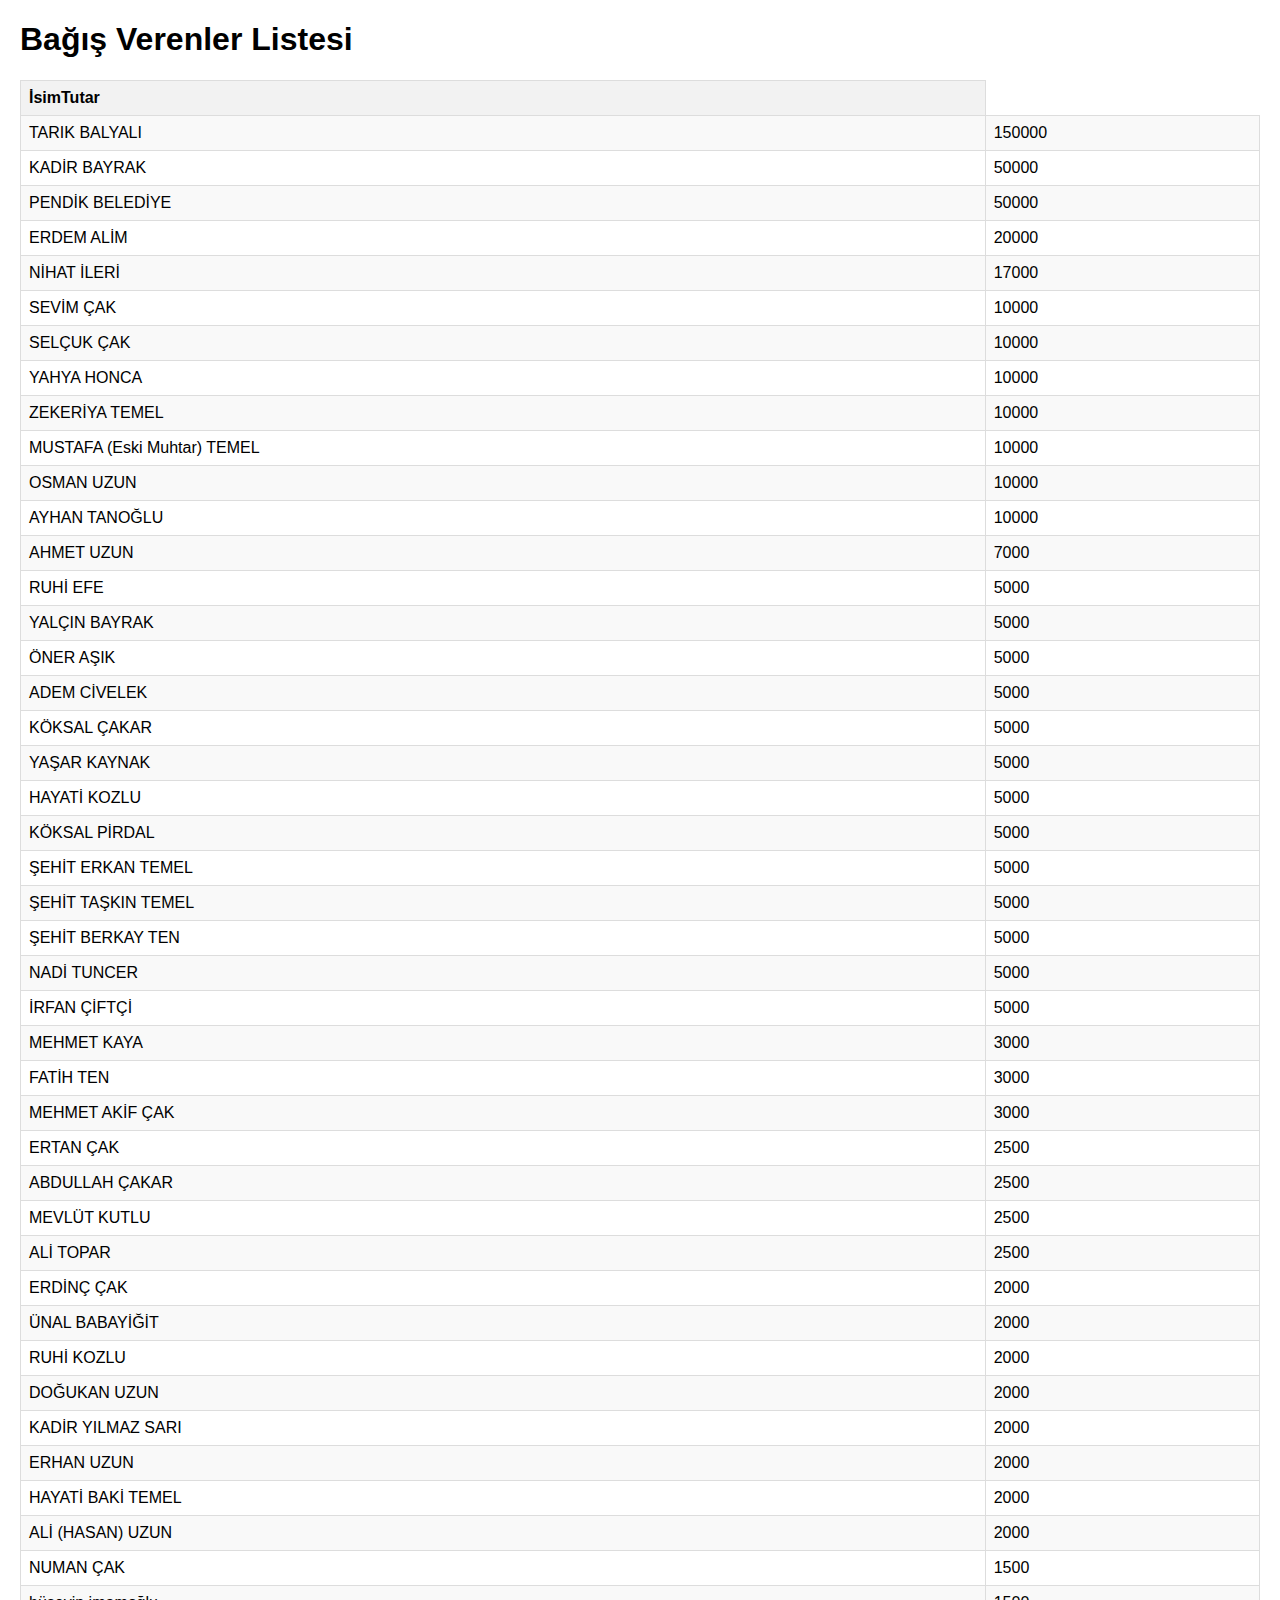
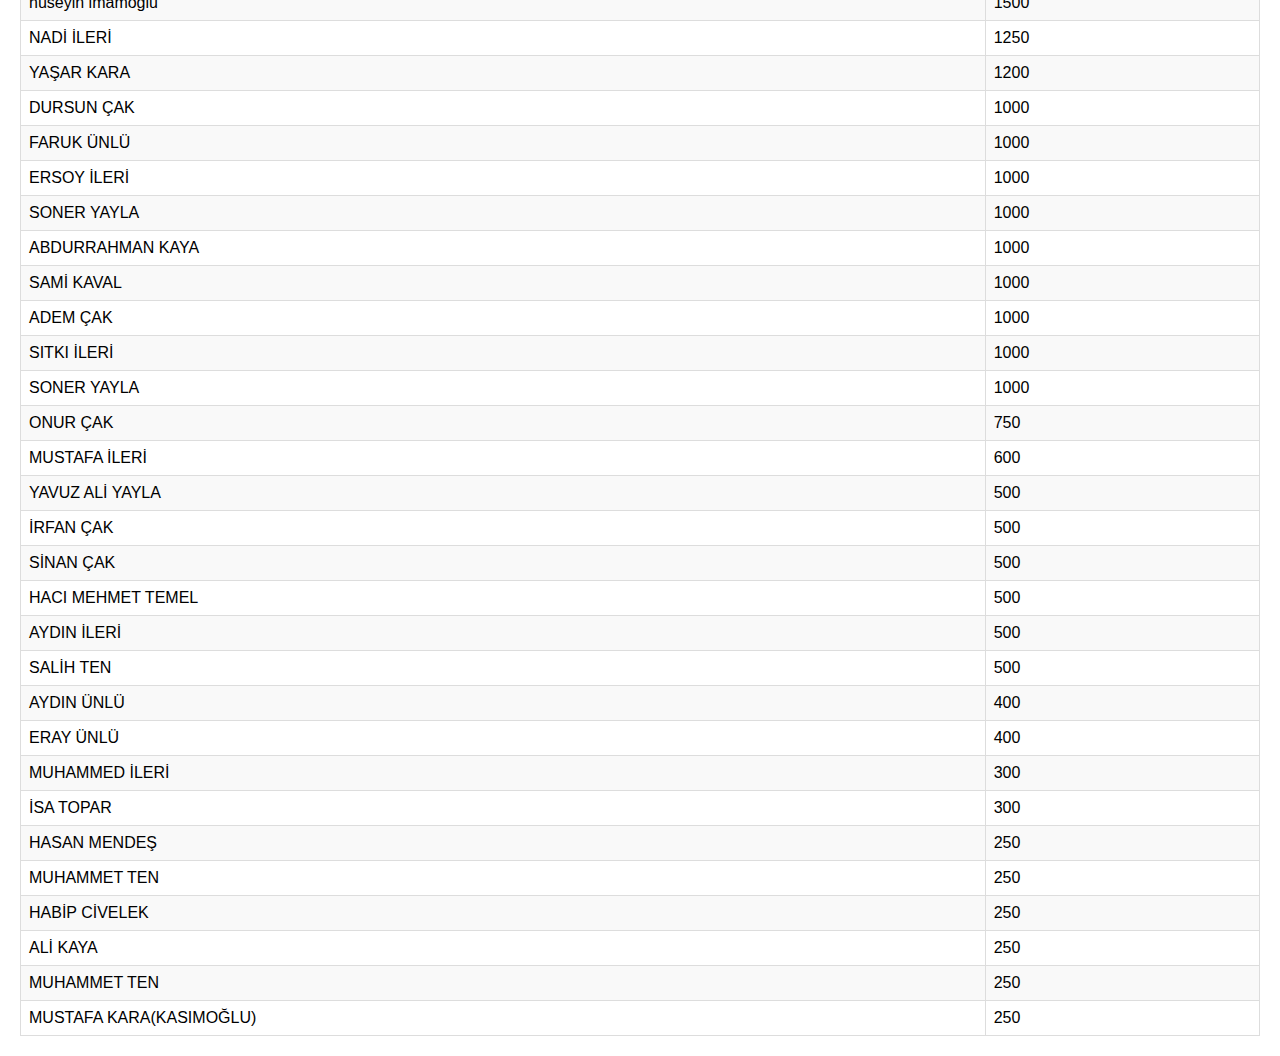
==== bagis.html @ b7a8adcb "Update bagis.html" ====
<!DOCTYPE html>
<html lang="en">
<head>
    <meta charset="UTF-8">
    <meta name="viewport" content="width=device-width, initial-scale=1.0">
    <title>Data Table</title>
    <style>
        body {
            font-family: Arial, sans-serif;
            margin: 20px;
        }
        table {
            width: 100%;
            border-collapse: collapse;
        }
        th, td {
            border: 1px solid #ddd;
            padding: 8px;
            text-align: left;
        }
        th {
            background-color: #f2f2f2;
        }
        tr:nth-child(even) {
            background-color: #f9f9f9;
        }
    </style>
</head>
<body>
    <h1>Bağış Verenler Listesi</h1>
    <table>
        <thead>
            <tr>
                <th>İsim</        <tbody>Tutar</<tbody>
            <tr><td>TARIK BALYALI</td><td>150000</td></tr>
            <tr><td>KADİR BAYRAK</td><td>50000</td></tr>
            <tr><td>PENDİK BELEDİYE</td><td>50000</td></tr>
            <tr><td>ERDEM ALİM</td><td>20000</td></tr>
            <tr><td>NİHAT İLERİ</td><td>17000</td></tr>
            <tr><td>SEVİM ÇAK</td><td>10000</td></tr>
            <tr><td>SELÇUK ÇAK</td><td>10000</td></tr>
            <tr><td>YAHYA HONCA</td><td>10000</td></tr>
            <tr><td>ZEKERİYA TEMEL</td><td>10000</td></tr>
            <tr><td>MUSTAFA (Eski Muhtar) TEMEL</td><td>10000</td></tr>
            <tr><td>OSMAN UZUN</td><td>10000</td></tr>
            <tr><td>AYHAN TANOĞLU</td><td>10000</td></tr>
            <tr><td>AHMET UZUN</td><td>7000</td></tr>
            <tr><td>RUHİ EFE</td><td>5000</td></tr>
            <tr><td>YALÇIN BAYRAK</td><td>5000</td></tr>
            <tr><td>ÖNER AŞIK</td><td>5000</td></tr>
            <tr><td>ADEM CİVELEK</td><td>5000</td></tr>
            <tr><td>KÖKSAL ÇAKAR</td><td>5000</td></tr>
            <tr><td>YAŞAR KAYNAK</td><td>5000</td></tr>
            <tr><td>HAYATİ KOZLU</td><td>5000</td></tr>
            <tr><td>KÖKSAL PİRDAL</td><td>5000</td></tr>
            <tr><td>ŞEHİT ERKAN TEMEL</td><td>5000</td></tr>
            <tr><td>ŞEHİT TAŞKIN TEMEL</td><td>5000</td></tr>
            <tr><td>ŞEHİT BERKAY TEN</td><td>5000</td></tr>
            <tr><td>NADİ TUNCER</td><td>5000</td></tr>
            <tr><td>İRFAN ÇİFTÇİ</td><td>5000</td></tr>
            <tr><td>MEHMET KAYA</td><td>3000</td></tr>
            <tr><td>FATİH TEN</td><td>3000</td></tr>
            <tr><td>MEHMET AKİF ÇAK</td><td>3000</td></tr>
            <tr><td>ERTAN ÇAK</td><td>2500</td></tr>
            <tr><td>ABDULLAH ÇAKAR</td><td>2500</td></tr>
            <tr><td>MEVLÜT KUTLU</td><td>2500</td></tr>
            <tr><td>ALİ TOPAR</td><td>2500</td></tr>
            <tr><td>ERDİNÇ ÇAK</td><td>2000</td></tr>
            <tr><td>ÜNAL BABAYİĞİT</td><td>2000</td></tr>
            <tr><td>RUHİ KOZLU</td><td>2000</td></tr>
            <tr><td>DOĞUKAN UZUN</td><td>2000</td></tr>
            <tr><td>KADİR YILMAZ SARI</td><td>2000</td></tr>
            <tr><td>ERHAN UZUN</td><td>2000</td></tr>
            <tr><td>HAYATİ BAKİ TEMEL</td><td>2000</td></tr>
            <tr><td>ALİ (HASAN) UZUN</td><td>2000</td></tr>
            <tr><td>NUMAN ÇAK</td><td>1500</td></tr>
            <tr><td>hüseyin imamoğlu</td><td>1500</td></tr>
            <tr><td>NADİ İLERİ</td><td>1250</td></tr>
            <tr><td>YAŞAR KARA</td><td>1200</td></tr>
            <tr><td>DURSUN ÇAK</td><td>1000</td></tr>
            <tr><td>FARUK ÜNLÜ</td><td>1000</td></tr>
            <tr><td>ERSOY İLERİ</td><td>1000</td></tr>
            <tr><td>SONER YAYLA</td><td>1000</td></tr>
            <tr><td>ABDURRAHMAN KAYA</td><td>1000</td></tr>
            <tr><td>SAMİ KAVAL</td><td>1000</td></tr>
            <tr><td>ADEM ÇAK</td><td>1000</td></tr>
            <tr><td>SITKI İLERİ</td><td>1000</td></tr>
            <tr><td>SONER YAYLA</td><td>1000</td></tr>
            <tr><td>ONUR ÇAK</td><td>750</td></tr>
            <tr><td>MUSTAFA İLERİ</td><td>600</td></tr>
            <tr><td>YAVUZ ALİ YAYLA</td><td>500</td></tr>
            <tr><td>İRFAN ÇAK</td><td>500</td></tr>
            <tr><td>SİNAN ÇAK</td><td>500</td></tr>
            <tr><td>HACI MEHMET TEMEL</td><td>500</td></tr>
            <tr><td>AYDIN İLERİ</td><td>500</td></tr>
            <tr><td>SALİH TEN</td><td>500</td></tr>
            <tr><td>AYDIN ÜNLÜ</td><td>400</td></tr>
            <tr><td>ERAY ÜNLÜ</td><td>400</td></tr>
            <tr><td>MUHAMMED İLERİ</td><td>300</td></tr>
            <tr><td>İSA TOPAR</td><td>300</td></tr>
            <tr><td>HASAN MENDEŞ</td><td>250</td></tr>
            <tr><td>MUHAMMET TEN</td><td>250</td></tr>
            <tr><td>HABİP CİVELEK</td><td>250</td></tr>
            <tr><td>ALİ KAYA</td><td>250</td></tr>
            <tr><td>MUHAMMET TEN</td><td>250</td></tr>
            <tr><td>MUSTAFA KARA(KASIMOĞLU)</td><td>250</td></tr>
        </tbody>
    </table>
</body>
</html>
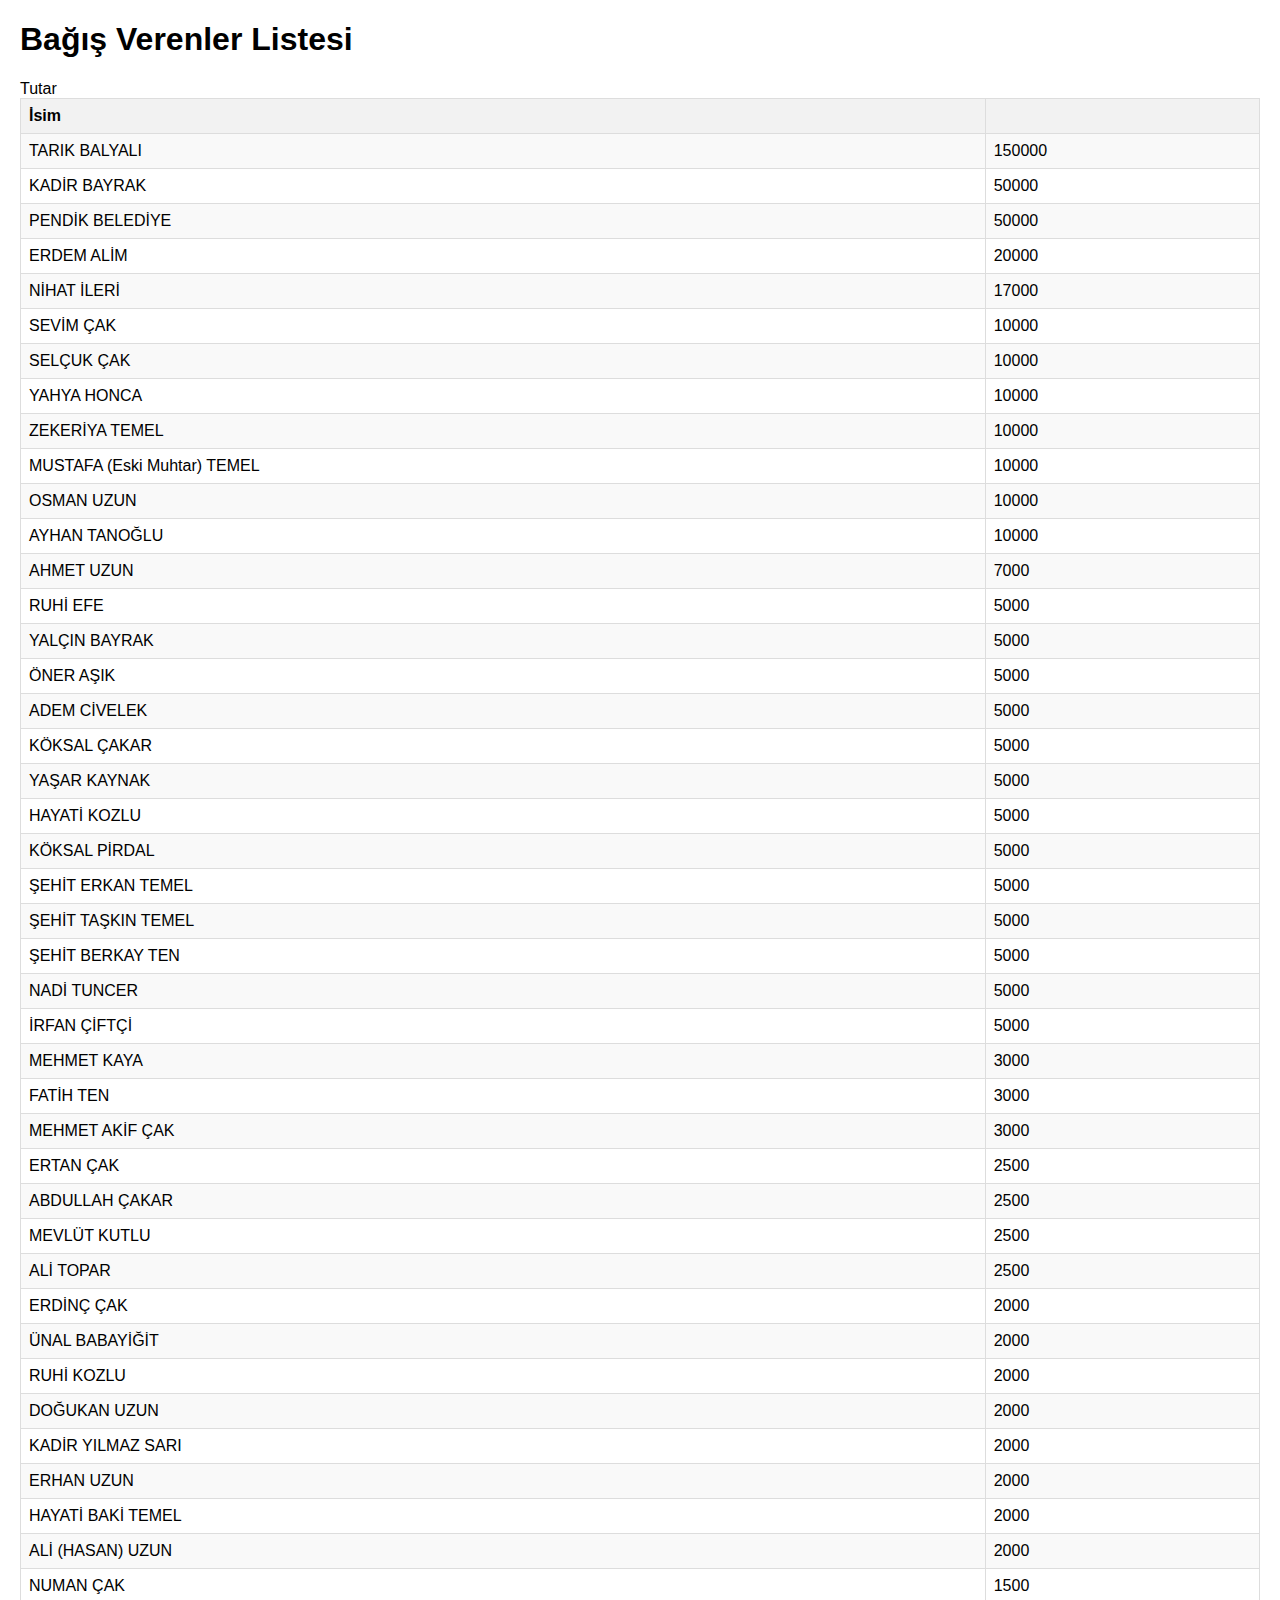
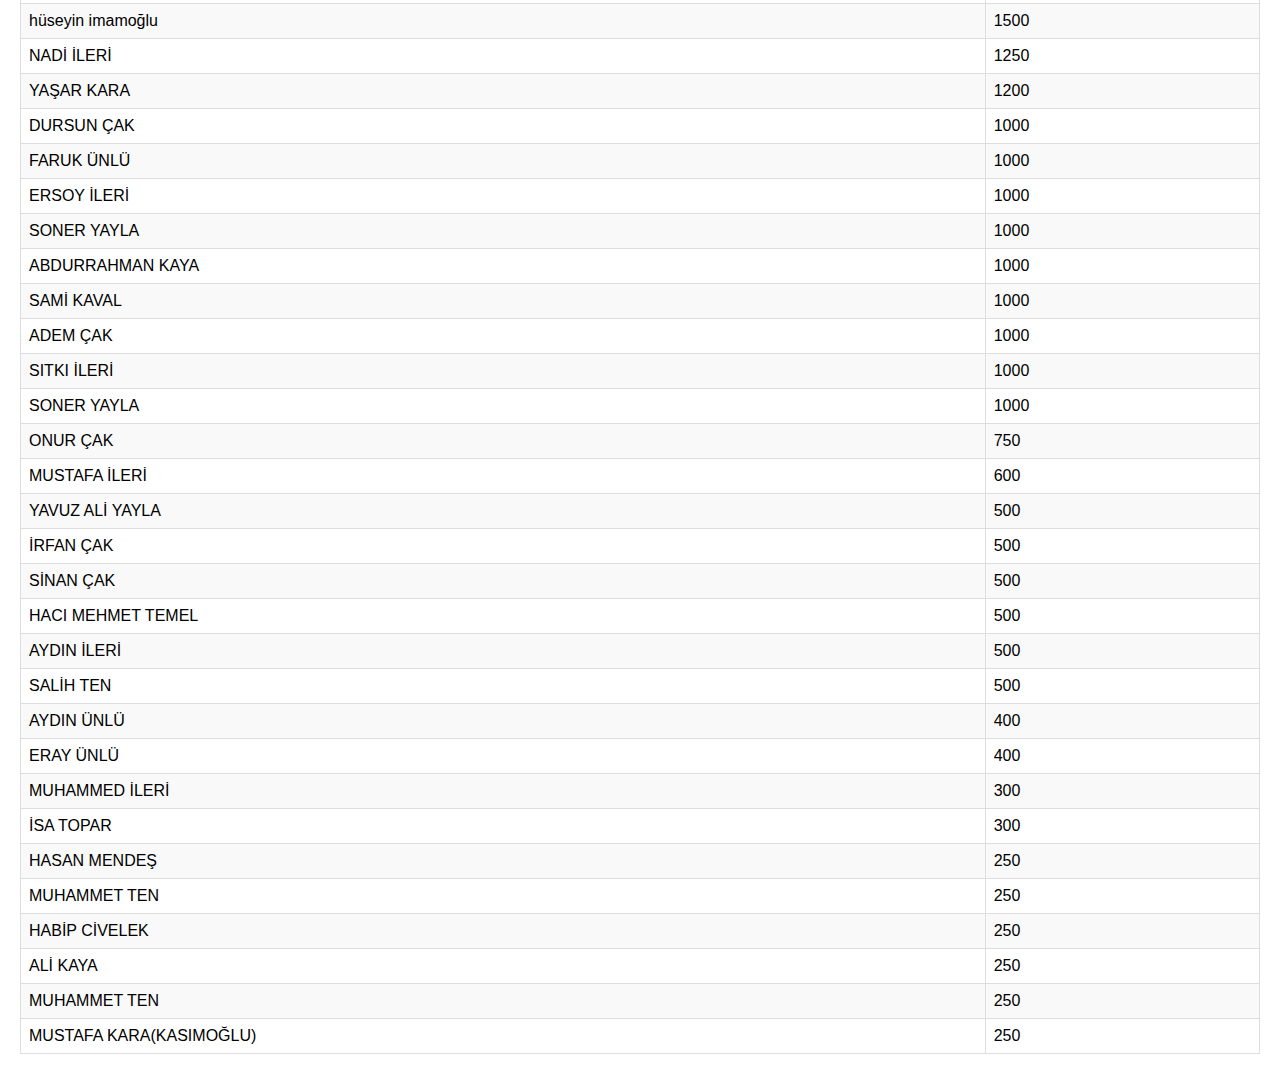
==== commit fb062eaa: "Update bagis.html" ====
--- a/bagis.html
+++ b/bagis.html
@@ -31,7 +31,7 @@
     <table>
         <thead>
             <tr>
-                <th>İsim</        <tbody>Tutar</<tbody>
+                <th>İsim</        <tbody><th></th>Tutar</<tbody>
             <tr><td>TARIK BALYALI</td><td>150000</td></tr>
             <tr><td>KADİR BAYRAK</td><td>50000</td></tr>
             <tr><td>PENDİK BELEDİYE</td><td>50000</td></tr>
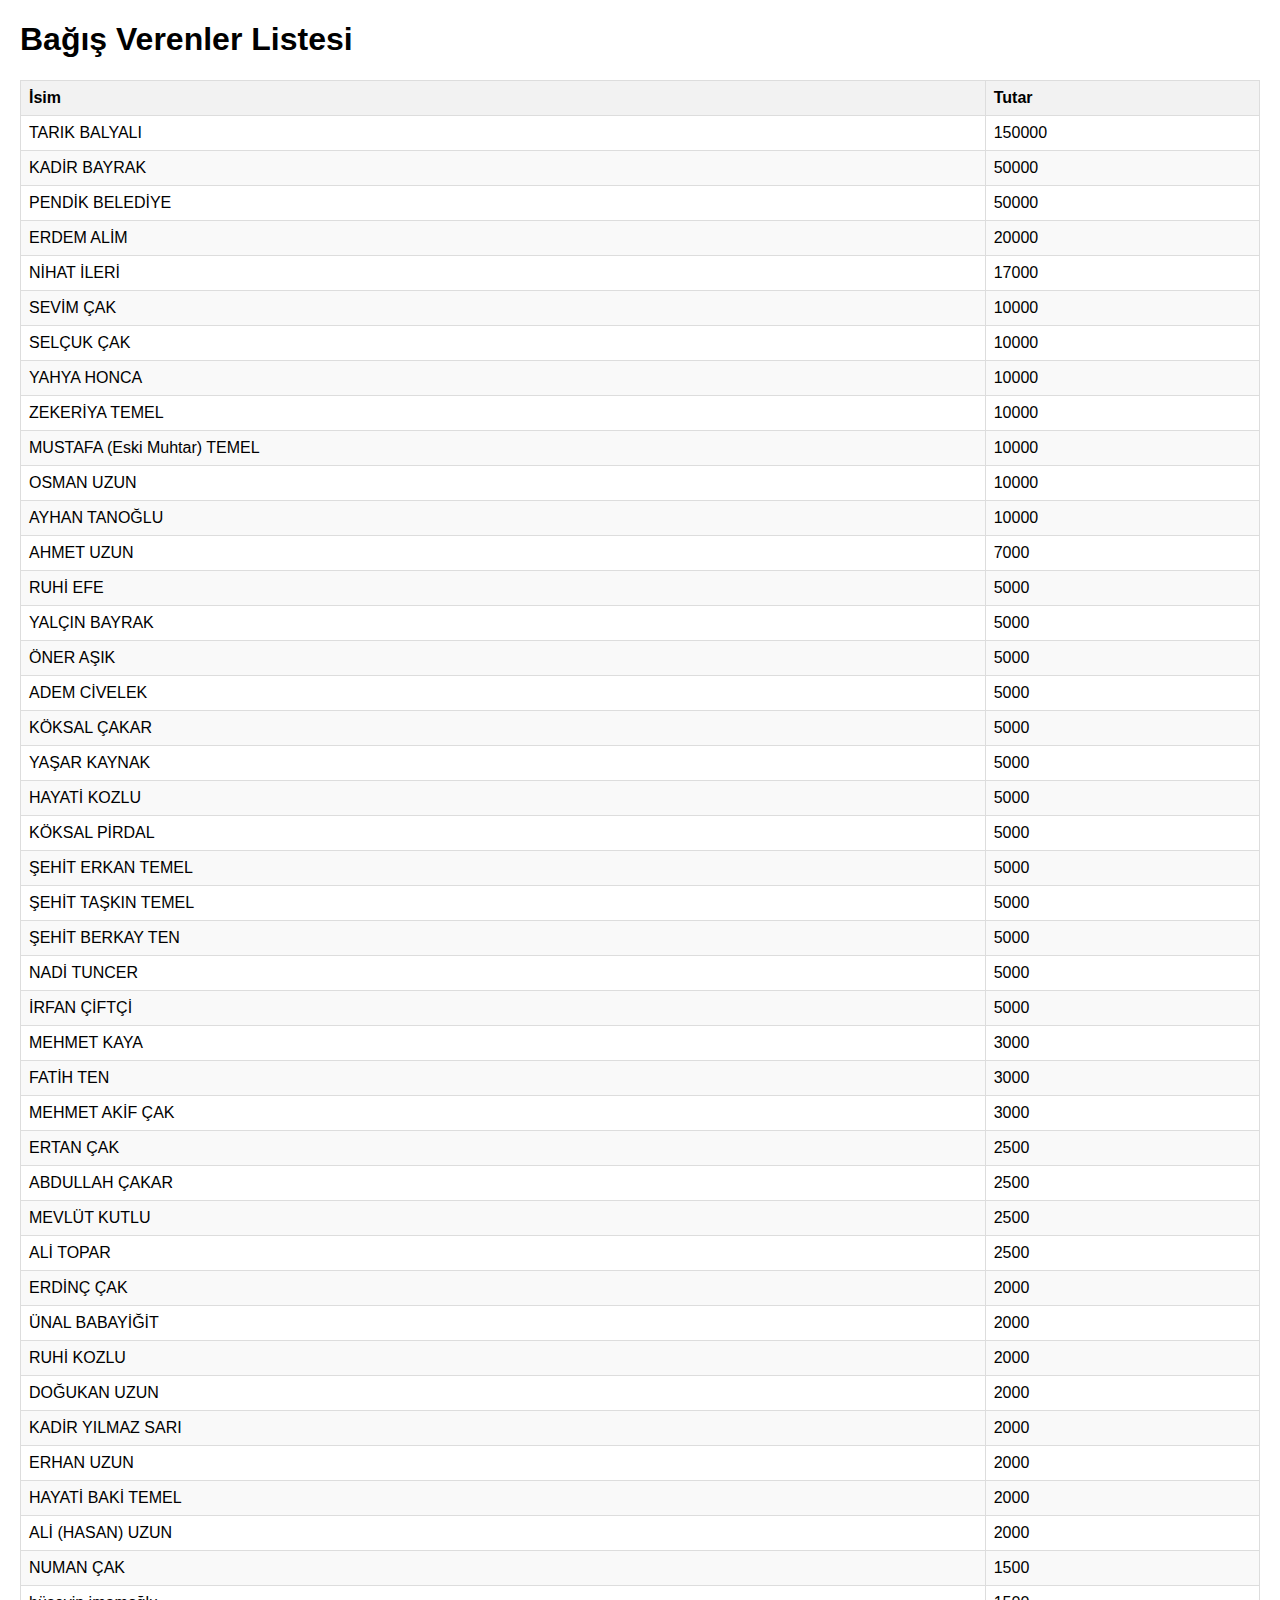
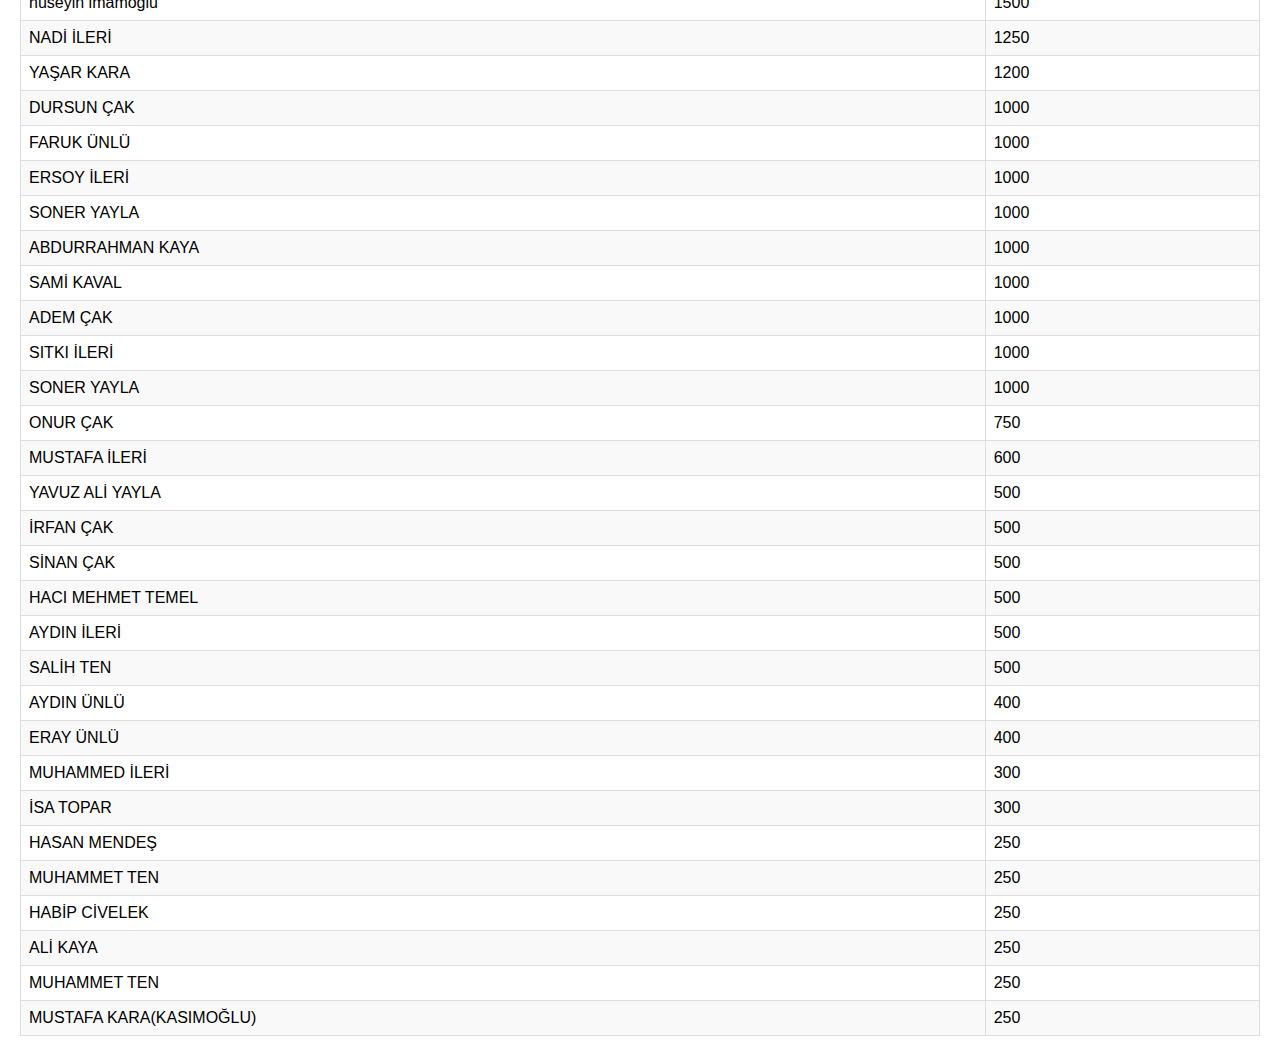
==== commit 3ae4c418: "Update bagis.html" ====
--- a/bagis.html
+++ b/bagis.html
@@ -31,7 +31,11 @@
     <table>
         <thead>
             <tr>
-                <th>İsim</        <tbody><th></th>Tutar</<tbody>
+                <th>İsim</th>
+                <th>Tutar</th>
+            </tr>
+        </thead>
+                    <tbody>
             <tr><td>TARIK BALYALI</td><td>150000</td></tr>
             <tr><td>KADİR BAYRAK</td><td>50000</td></tr>
             <tr><td>PENDİK BELEDİYE</td><td>50000</td></tr>
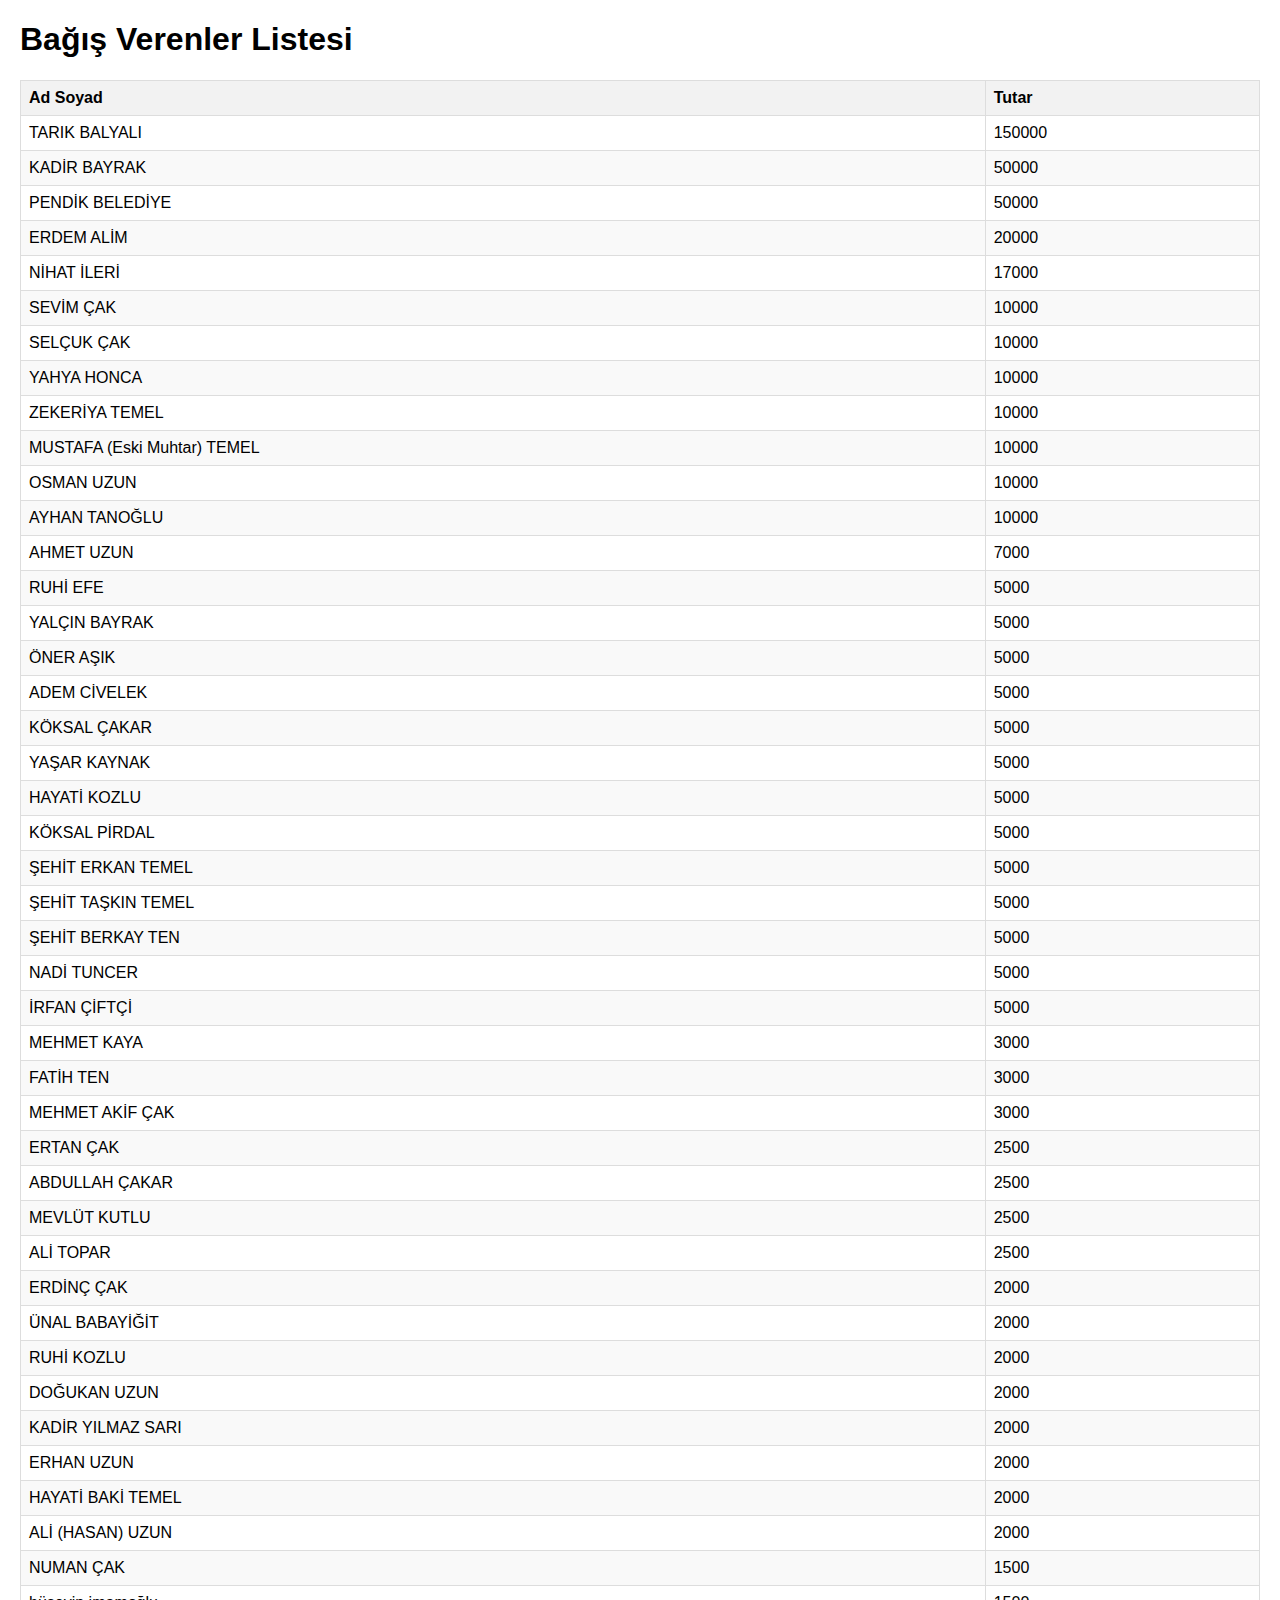
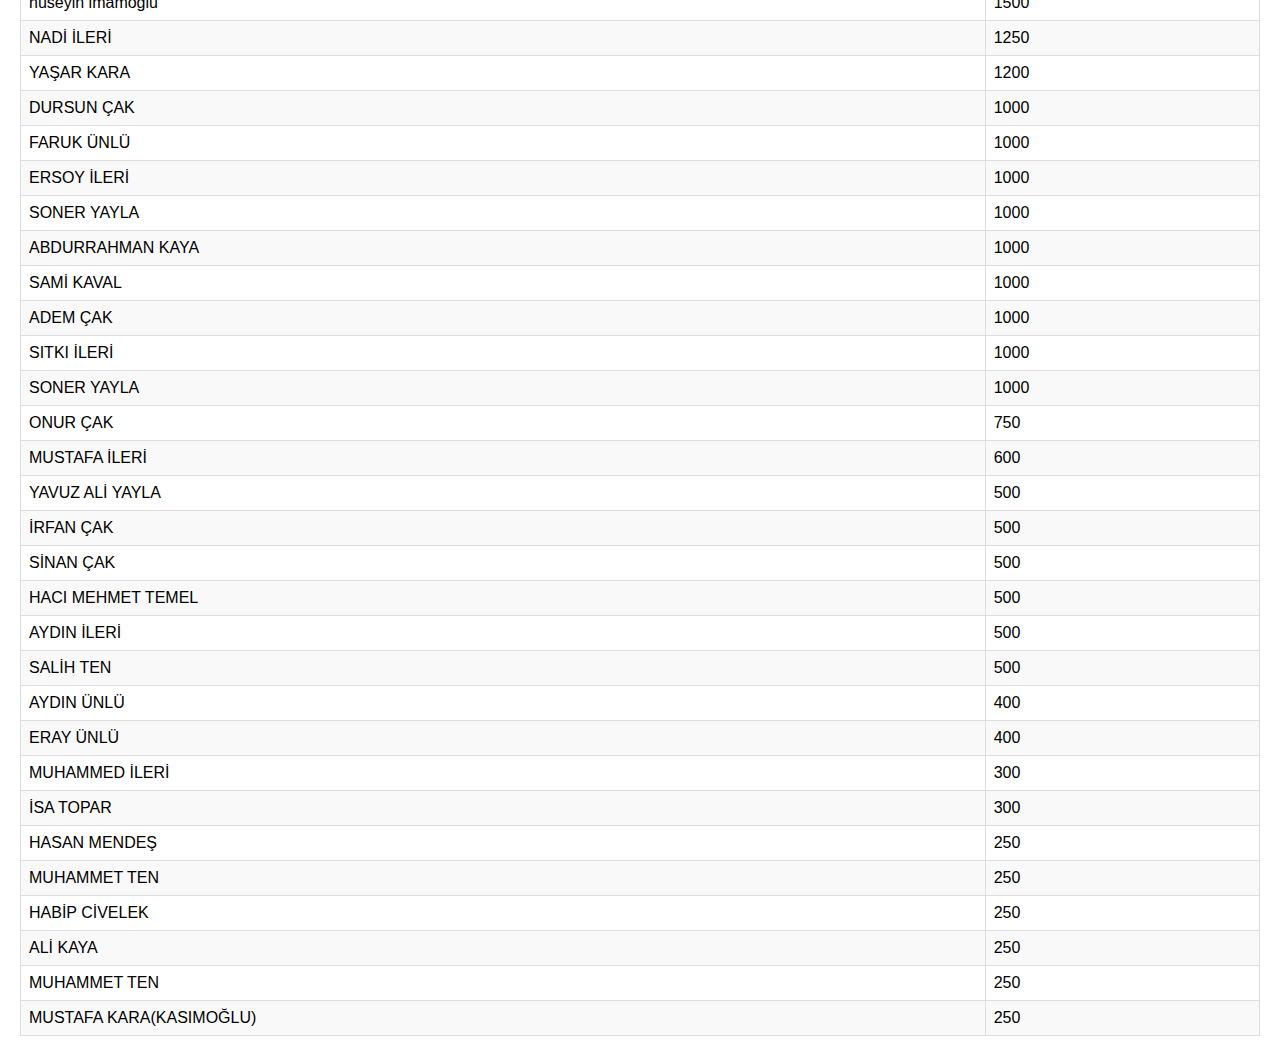
==== commit c0c62ba1: "Update bagis.html" ====
--- a/bagis.html
+++ b/bagis.html
@@ -31,7 +31,7 @@
     <table>
         <thead>
             <tr>
-                <th>İsim</th>
+                <th>Ad Soyad</th>
                 <th>Tutar</th>
             </tr>
         </thead>
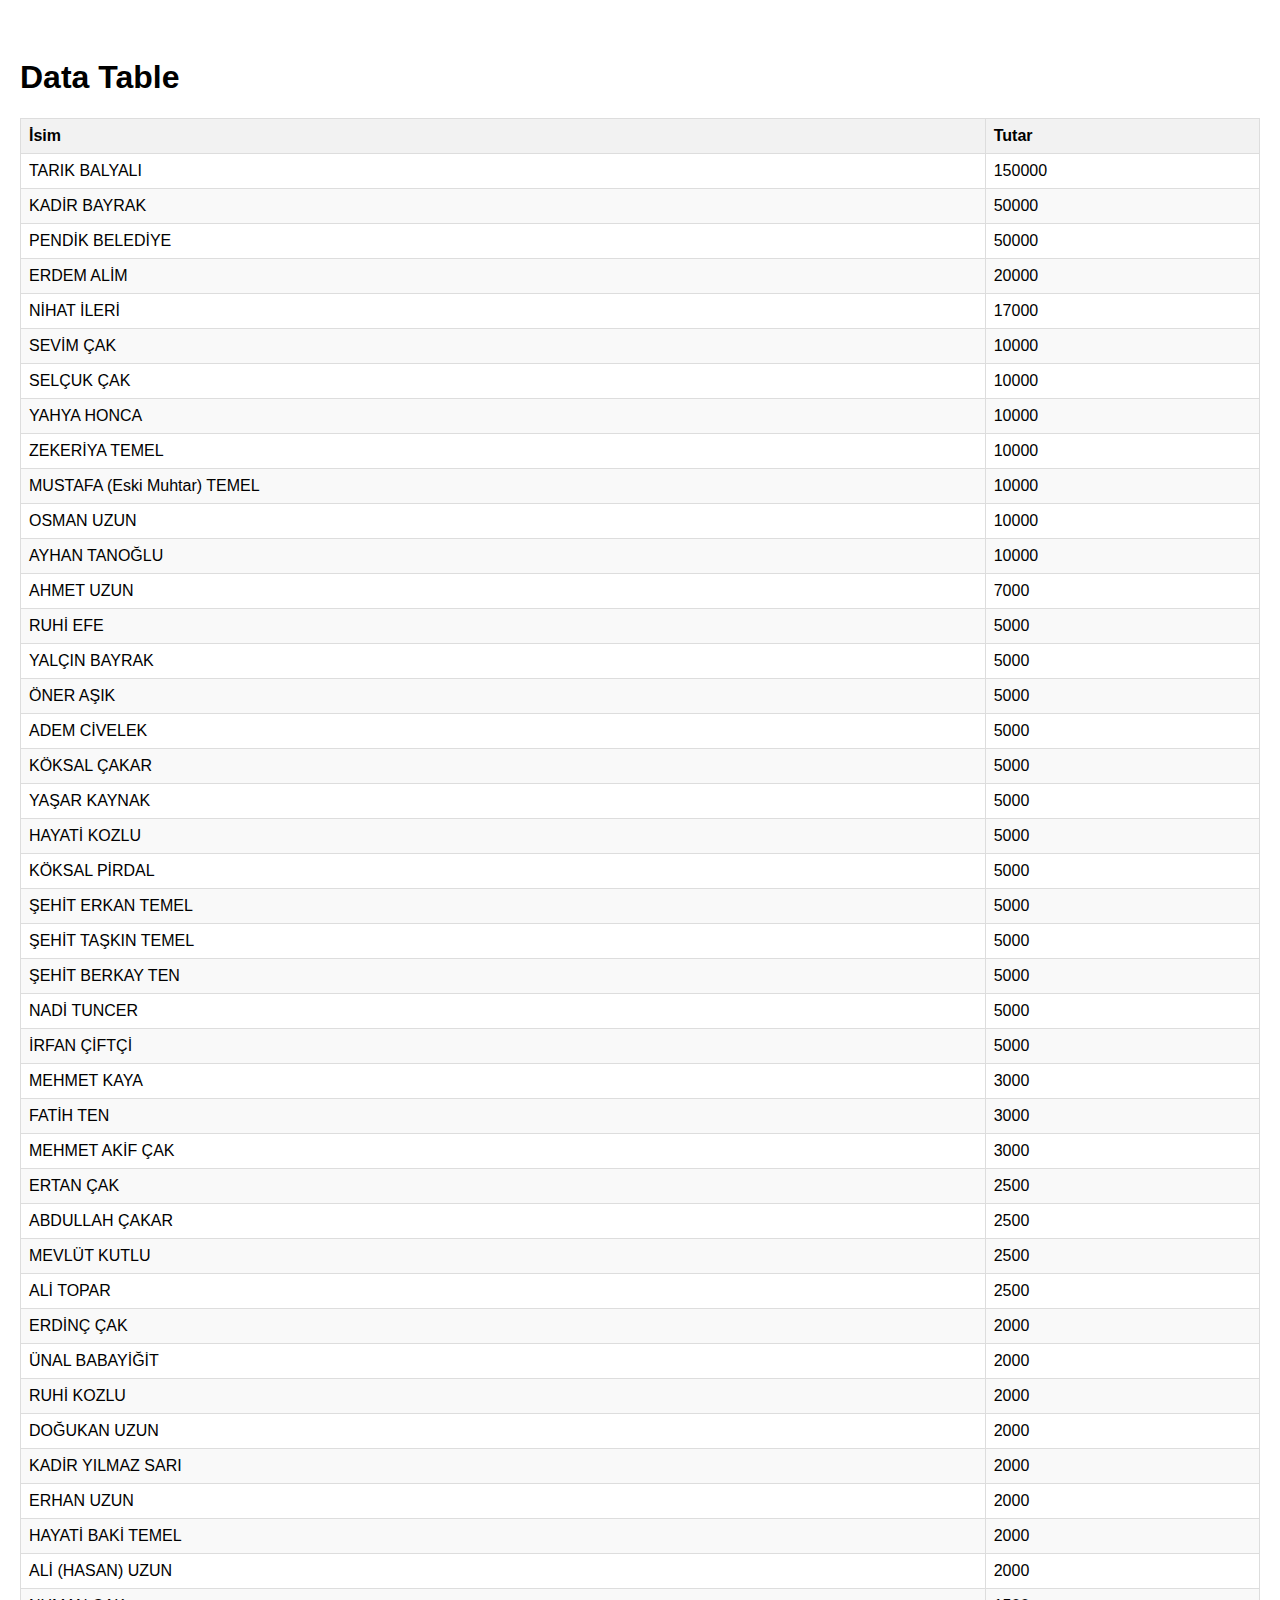
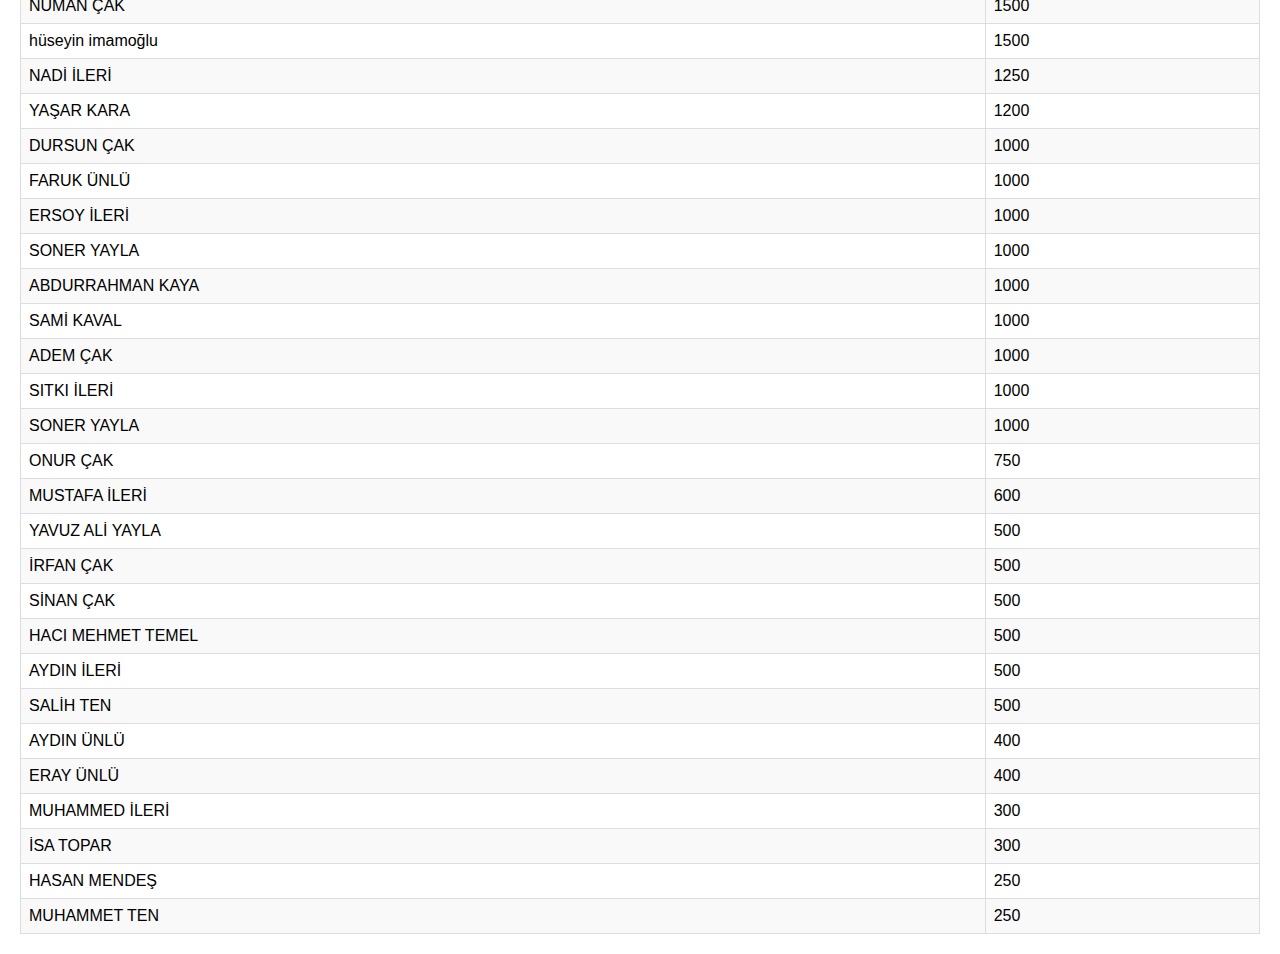
==== commit c8e54793: "Update bagis.html" ====
--- a/bagis.html
+++ b/bagis.html
@@ -24,18 +24,36 @@
         tr:nth-child(even) {
             background-color: #f9f9f9;
         }
+        .marquee {
+            width: 100%;
+            overflow: hidden;
+            white-space: nowrap;
+            box-sizing: border-box;
+        }
+        .marquee span {
+            display: inline-block;
+            padding-left: 100%;
+            animation: marquee 15s linear infinite;
+        }
+        @keyframes marquee {
+            0% { transform: translate(0, 0); }
+            100% { transform: translate(-100%, 0); }
+        }
     </style>
 </head>
 <body>
-    <h1>Bağış Verenler Listesi</h1>
+    <div class="marquee">
+        <span>Dernek alımına verdiğiniz destek için teşekkür ederiz.</span>
+    </div>
+    <h1>Data Table</h1>
     <table>
         <thead>
             <tr>
-                <th>Ad Soyad</th>
+                <th>İsim</th>
                 <th>Tutar</th>
             </tr>
         </thead>
-                    <tbody>
+        <tbody>
             <tr><td>TARIK BALYALI</td><td>150000</td></tr>
             <tr><td>KADİR BAYRAK</td><td>50000</td></tr>
             <tr><td>PENDİK BELEDİYE</td><td>50000</td></tr>
@@ -104,11 +122,4 @@
             <tr><td>İSA TOPAR</td><td>300</td></tr>
             <tr><td>HASAN MENDEŞ</td><td>250</td></tr>
             <tr><td>MUHAMMET TEN</td><td>250</td></tr>
-            <tr><td>HABİP CİVELEK</td><td>250</td></tr>
-            <tr><td>ALİ KAYA</td><td>250</td></tr>
-            <tr><td>MUHAMMET TEN</td><td>250</td></tr>
-            <tr><td>MUSTAFA KARA(KASIMOĞLU)</td><td>250</td></tr>
-        </tbody>
-    </table>
-</body>
-</html>
+           
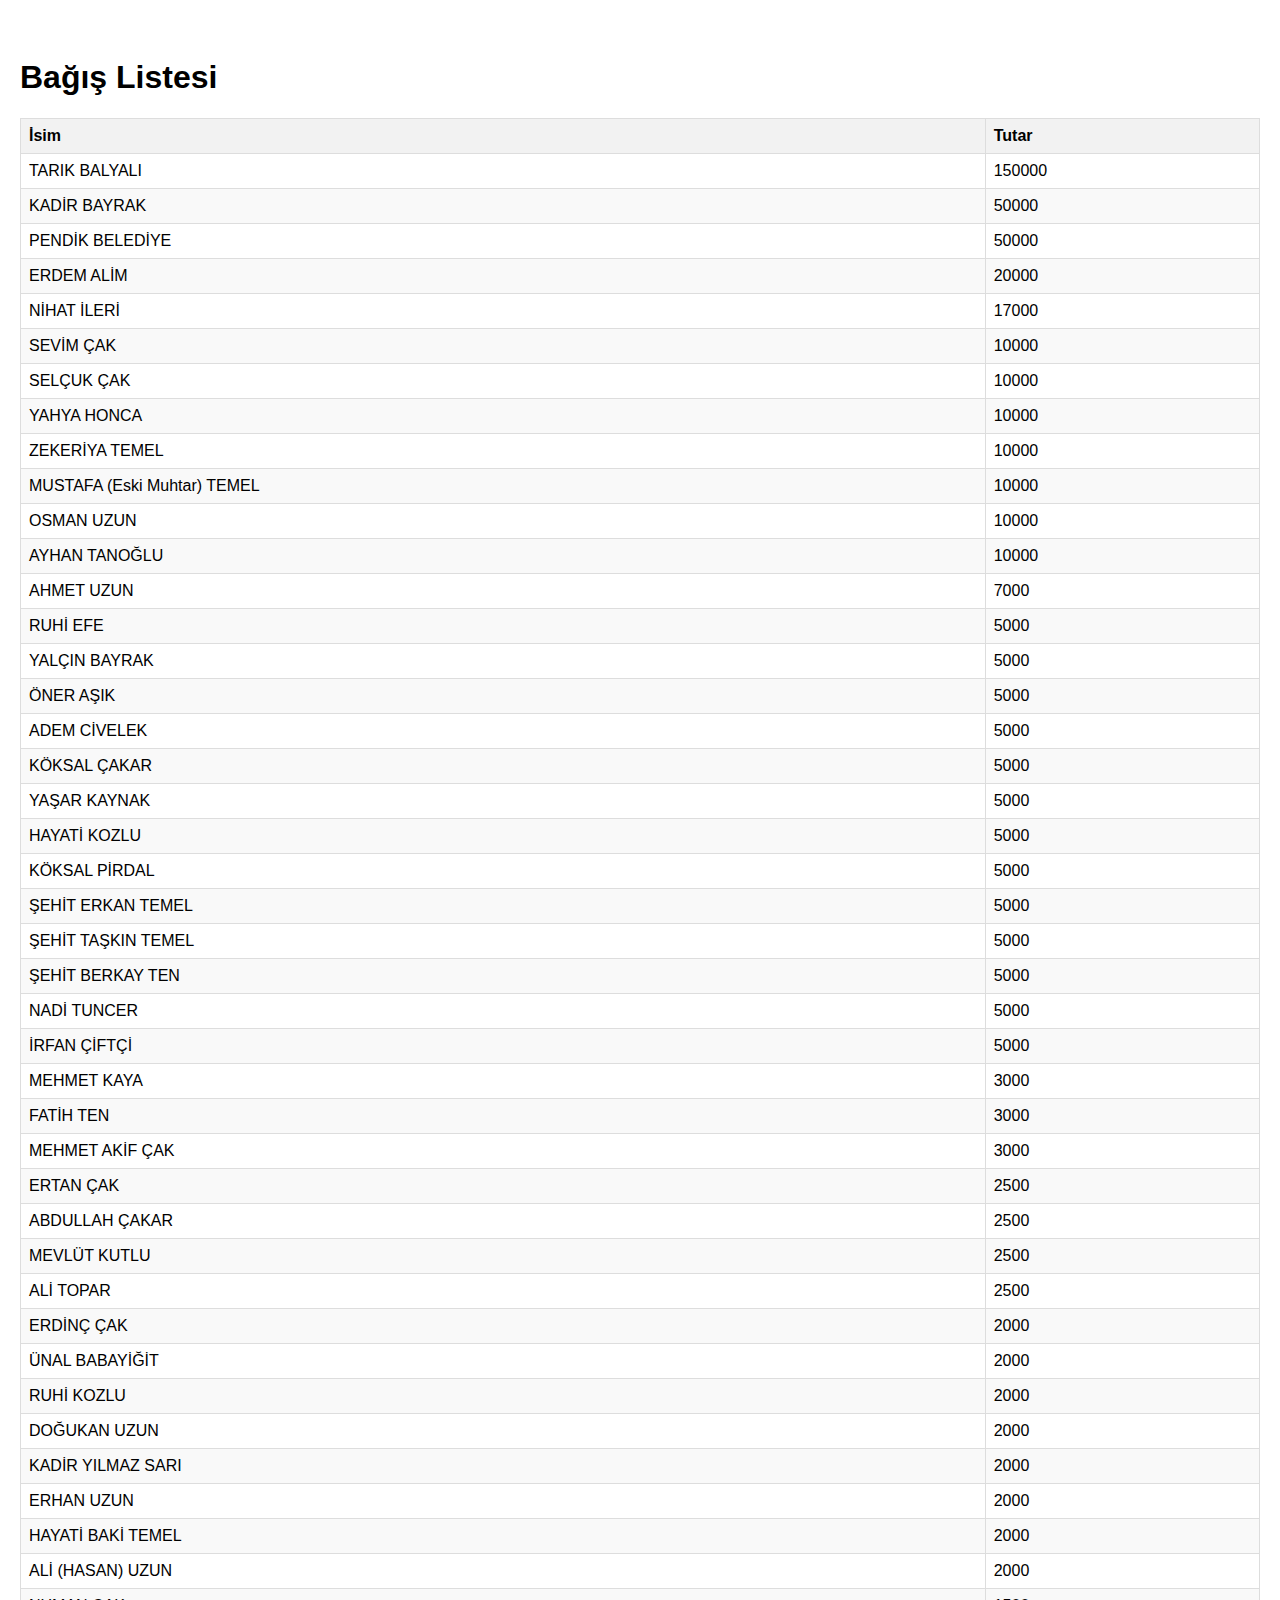
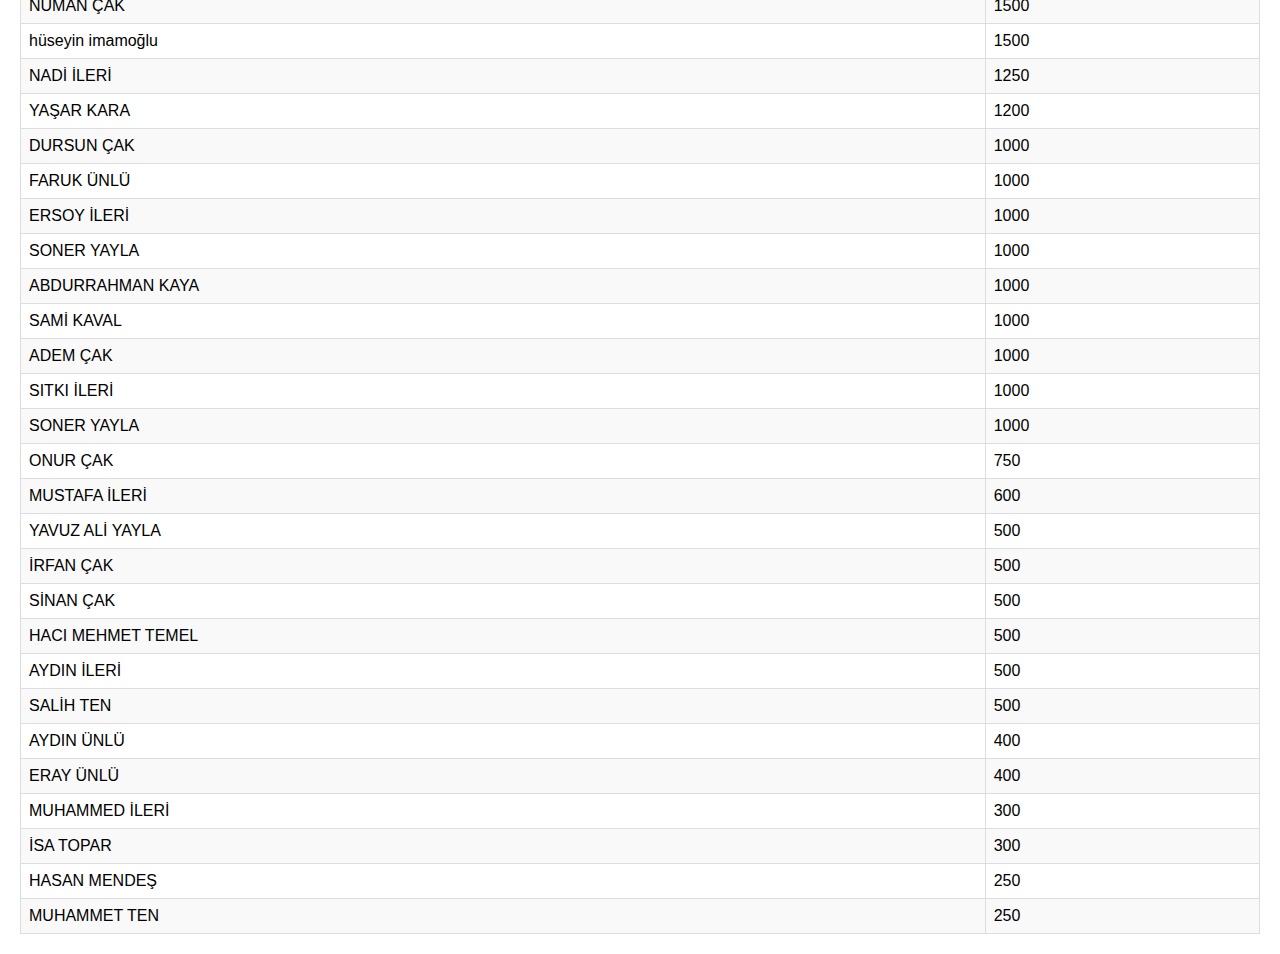
==== commit 5d8584dd: "Update bagis.html" ====
--- a/bagis.html
+++ b/bagis.html
@@ -3,7 +3,7 @@
 <head>
     <meta charset="UTF-8">
     <meta name="viewport" content="width=device-width, initial-scale=1.0">
-    <title>Data Table</title>
+    <title>Bağış Verenler Listesi</title>
     <style>
         body {
             font-family: Arial, sans-serif;
@@ -45,7 +45,7 @@
     <div class="marquee">
         <span>Dernek alımına verdiğiniz destek için teşekkür ederiz.</span>
     </div>
-    <h1>Data Table</h1>
+    <h1>Bağış Listesi</h1>
     <table>
         <thead>
             <tr>
